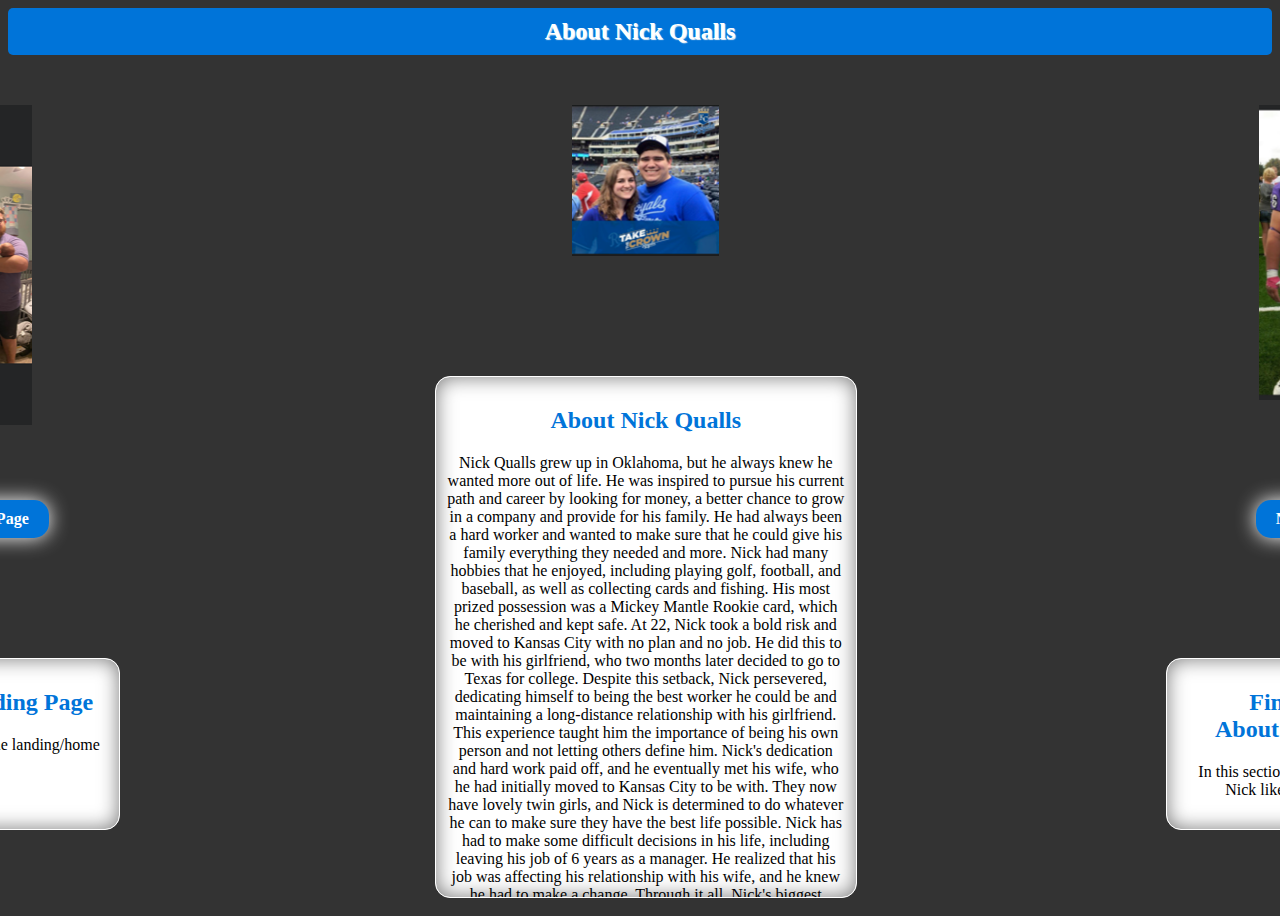
==== about.html @ b586852a "Module 6.3 Assignment deliverables" ====
<html>
	<head>
		<title>About Nick</title> 
		<link href="style.css" type="text/css" rel="stylesheet" />
	</head>
	<body> 
		<h1>About Nick Qualls</h1>
		<div class="image-container"> 
			<div id="about">
				<img src="babies.png" alt="Nick with Dad, Brother, and Baby Girls" title="Nick with Dad, Brother, and Baby Girls" />
				<li><a href="index.html">Landing/Home Page</a></li>
				<div id="box">
                    <p><h2>Nick Qualls Landing Page</h2>
                    This will take you back to the landing/home page. 
					</p>
				</div>
			</div>
			<div id="expectation">
				<img src="wife_and_nick.png" alt="Nick Qualls and Kylie" title="Nick with his wife at the Royals game" />
				<div id="box4">
					<p><h2>About Nick Qualls</h2>Nick Qualls grew up in Oklahoma, but he always knew he wanted more out of life. He was inspired to pursue his current path and career by looking for money, a better chance to grow in a company and provide for his family. He had always been a hard worker and wanted to make sure that he could give his family everything they needed and more.
Nick had many hobbies that he enjoyed, including playing golf, football, and baseball, as well as collecting cards and fishing. His most prized possession was a Mickey Mantle Rookie card, which he cherished and kept safe.
At 22, Nick took a bold risk and moved to Kansas City with no plan and no job. He did this to be with his girlfriend, who two months later decided to go to Texas for college. Despite this setback, Nick persevered, dedicating himself to being the best worker he could be and maintaining a long-distance relationship with his girlfriend. This experience taught him the importance of being his own person and not letting others define him.
Nick's dedication and hard work paid off, and he eventually met his wife, who he had initially moved to Kansas City to be with. They now have lovely twin girls, and Nick is determined to do whatever he can to make sure they have the best life possible.
Nick has had to make some difficult decisions in his life, including leaving his job of 6 years as a manager. He realized that his job was affecting his relationship with his wife, and he knew he had to make a change.
Through it all, Nick's biggest influence has been his dad, who taught him the importance of hard work, drive, and dedication. Nick watched his dad work as a door-to-door salesman, getting rejected time and time again, but never letting it get him down. He also saw how his dad supported their family and allowed his stepmom to work at home when there were 7 kids at home.
Nick's goal is to grow into a management role, not because of who he knows, but because of who he is. He wants to live his life with integrity and always do the right thing, just like his dad.
 </p>
				</div>
				
			</div>
			<div id="hobbies">
				<img src="football.png" alt="Nick Playing football" height=295px title="Nick after a football game" />
				<li><a href="hobbies.html">Nick's Hobbies</a></li>
				<div id="box1">
					<p><h2>Find Out More <br/>About Nick's Hobbies</h2>In this section you will learn about what <br/> Nick likes to do in his free-time</p>
                
           
				
			
			
		</div>
	</body>
</html>
---- style.css ----
body {
	background-color: #333333; 
}

h1 {
	text-align: center; 
	background-color: #0074D9; 
	color: #FFFFFF; 
	text-shadow: 1px 1px 1px #F5F5F5; 
	font-size: 24px; 
	border-radius: 5px; 
	padding: 10px;  
	
}

.image-container {
    display: flex;
    flex-direction: row;
    justify-content: center;
    text-align: center;
    margin-top: 50px; 
}

.image-container img {
    margin: 0 270px;
}

#about li {
    margin-top: 75px;
    list-style: none; 
}


#about a {
	color: #FFFFFF;
      display: inline-block; 
	background-color: #0074D9; 
	text-align: center; 
	text-decoration: none; 
	font-size: 16px; 
	font-weight: bold; 
	border-radius: 15px; 
	border: none; 
	cursor: pointer; 
	padding: 10px 20px; 
	-moz-box-shadow: 0 0 20px #FFFFFF; 
	-webkit-box-shadow:0 0 20px #FFFFFF; 
	box-shadow: 0 0 20px #FFFFFF;
}
 
#about a:hover {
	
}

#hobbies a {
	color: #FFFFFF;
      display: inline-block; 
	background-color: #0074D9; 
	text-align: center; 
	text-decoration: none; 
	font-size: 16px; 
	font-weight: bold; 
	border-radius: 15px; 
	border: none; 
	cursor: pointer; 
	padding: 10px 20px; 
	-moz-box-shadow: 0 0 20px #FFFFFF; 
	-webkit-box-shadow:0 0 20px #FFFFFF; 
	box-shadow: 0 0 20px #FFFFFF;
}
 
#hobbies a:hover {
	
}
#hobbies li {
	margin-top: 100px; 
	list-style: none; 
}

#hobbies a {
	color: #FFFFFF; 
}

.last-image {
    display: flex;
    flex-direction: column;
    align-items: center;
    justify-content: center;
}

h2 {
	color: #0074D9; 
}

h6 {
	color: #FFDC00; 
}

#box, #box1 {
	display: inline-block; 
	width: 300px; 
	height: 150px; 
	background-color: #FFFFFF;  
	border: 1px solid white; 
	padding: 10px; 
	margin: 10px; 
    margin-bottom: 0; 
	margin-top: 120px; 
	border-radius: 15px; 
	-moz-box-shadow: inset 0 0 20px #777777; 
	-webkit-box-shadow: inset 0 0 20px #777777; 
	box-shadow: inset 0 0 20px #777777; 
}

#box3 {
	display: inline-block; 
	width: 400px; 
	height: 200px;
	background-color: #FFFFFF;  
	border: 1px solid white; 
	padding: 10px; 
	margin: 10px; 
	margin-top: 120px; 
	border-radius: 15px; 
	-moz-box-shadow: inset 0 0 20px #777777; 
	-webkit-box-shadow: inset 0 0 20px #777777; 
	box-shadow: inset 0 0 20px #777777; 
 
}

#box4 {
    display: inline-block; 
	width: 400px; 
	height: 500px;
	background-color: #FFFFFF;  
	border: 1px solid white; 
	padding: 10px; 
	margin: 10px; 
	margin-top: 120px; 
	border-radius: 15px; 
	-moz-box-shadow: inset 0 0 20px #777777; 
	-webkit-box-shadow: inset 0 0 20px #777777; 
	box-shadow: inset 0 0 20px #777777; 
    overflow: scroll; 
}
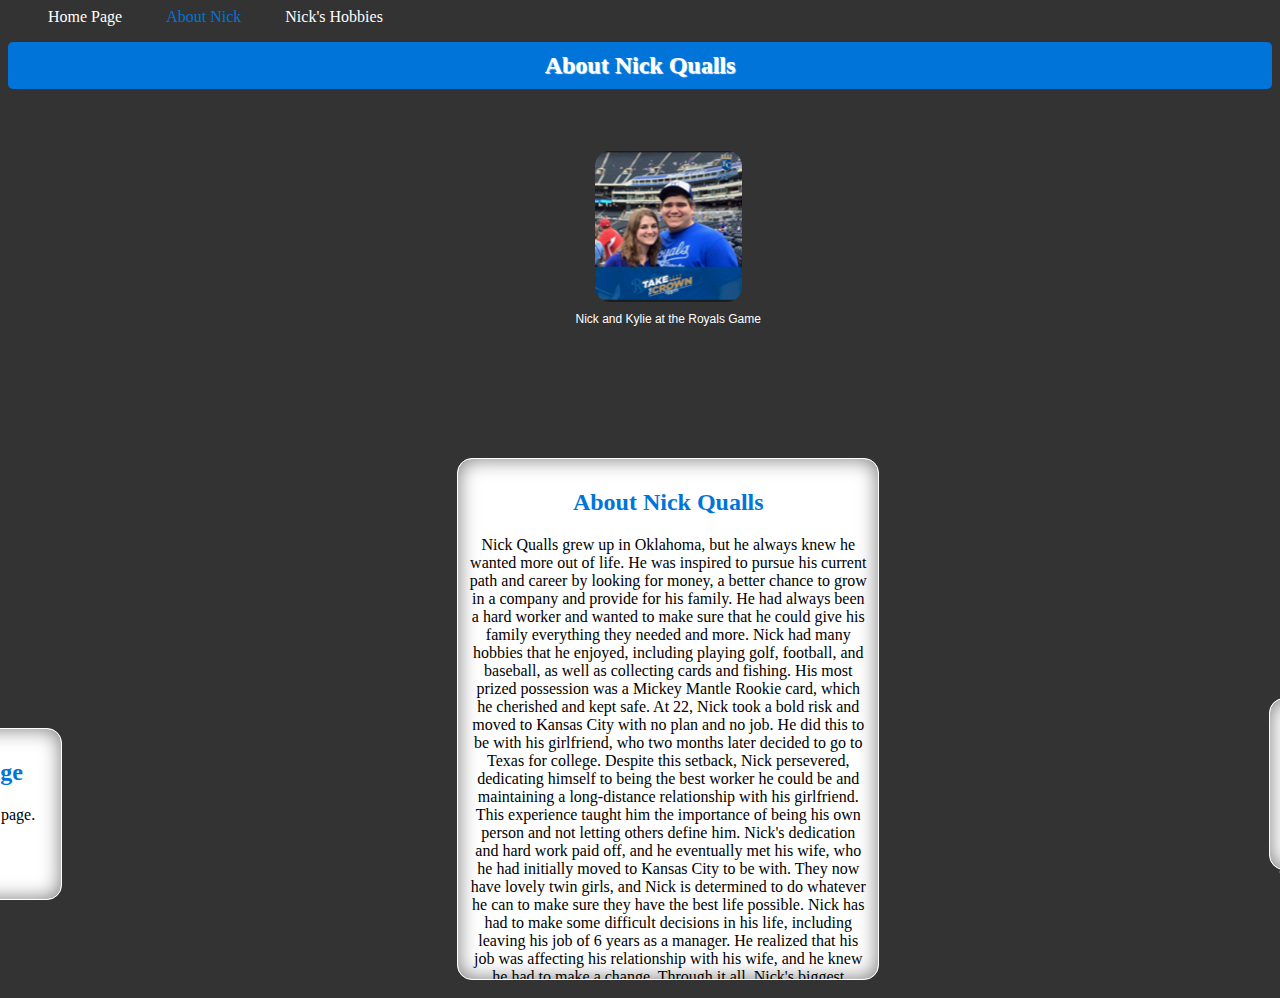
==== commit b3ca840d: "Adding updated files" ====
--- a/about.html
+++ b/about.html
@@ -4,19 +4,38 @@
 		<link href="style.css" type="text/css" rel="stylesheet" />
 	</head>
 	<body> 
+		<div id="page">
+			<header> 
+				<nav>
+					<ul> 
+						<li><a href="index.html"> Home Page</a></li>
+						<li><a href="about.html" class="current">About Nick</a></li>
+						<li><a href="hobbies.html">Nick's Hobbies</a></li>
+					</ul>
+				</nav>
+			</header>
+		</div>
 		<h1>About Nick Qualls</h1>
 		<div class="image-container"> 
 			<div id="about">
-				<img src="babies.png" alt="Nick with Dad, Brother, and Baby Girls" title="Nick with Dad, Brother, and Baby Girls" />
-				<li><a href="index.html">Landing/Home Page</a></li>
+				<figure> 
+					<img src="babies.png" alt="Nick with Dad, Brother, and Baby Girls" title="Nick with Dad, Brother, and Baby Girls" />
+					<br />
+					<figcaption>Nick's twin baby girls 2023</figcaption>
+				</figure>
+				<li><a href="index.html">Home Page</a></li>
 				<div id="box">
-                    <p><h2>Nick Qualls Landing Page</h2>
-                    This will take you back to the landing/home page. 
+                    <p><h2>Nick Qualls Home Page</h2>
+                    This will take you back to the home page. 
 					</p>
 				</div>
 			</div>
 			<div id="expectation">
-				<img src="wife_and_nick.png" alt="Nick Qualls and Kylie" title="Nick with his wife at the Royals game" />
+				<figure> 
+					<img src="wife_and_nick.png" alt="Nick Qualls and Kylie" title="Nick with his wife at the Royals game" />
+					<br />
+					<figcaption>Nick and Kylie at the Royals Game</figcaption>
+				</figure>
 				<div id="box4">
 					<p><h2>About Nick Qualls</h2>Nick Qualls grew up in Oklahoma, but he always knew he wanted more out of life. He was inspired to pursue his current path and career by looking for money, a better chance to grow in a company and provide for his family. He had always been a hard worker and wanted to make sure that he could give his family everything they needed and more.
 Nick had many hobbies that he enjoyed, including playing golf, football, and baseball, as well as collecting cards and fishing. His most prized possession was a Mickey Mantle Rookie card, which he cherished and kept safe.
@@ -30,7 +49,11 @@
 				
 			</div>
 			<div id="hobbies">
-				<img src="football.png" alt="Nick Playing football" height=295px title="Nick after a football game" />
+				<figure> 
+					<img src="football.png" alt="Nick Playing football" height=295px title="Nick after a football game" />
+					<br />
+					<figcaption>Nick playing football in college</figcaption>
+				</figure>
 				<li><a href="hobbies.html">Nick's Hobbies</a></li>
 				<div id="box1">
 					<p><h2>Find Out More <br/>About Nick's Hobbies</h2>In this section you will learn about what <br/> Nick likes to do in his free-time</p>
@@ -38,7 +61,7 @@
            
 				
 			
-			
+		<footer>Joel Avery, CSD-340, bioSite Design</footer>	
 		</div>
 	</body>
 </html>--- a/style.css
+++ b/style.css
@@ -19,10 +19,12 @@
     justify-content: center;
     text-align: center;
     margin-top: 50px; 
+    margin-left: 20px; 
 }
 
 .image-container img {
     margin: 0 270px;
+    border-radius: 15px; 
 }
 
 #about li {
@@ -49,7 +51,11 @@
 }
  
 #about a:hover {
-	
+	transform: scale(1.2); 
+}
+
+#about {
+	margin-left: 25px; 
 }
 
 #hobbies a {
@@ -67,13 +73,14 @@
 	-moz-box-shadow: 0 0 20px #FFFFFF; 
 	-webkit-box-shadow:0 0 20px #FFFFFF; 
 	box-shadow: 0 0 20px #FFFFFF;
+	margin-top: 15px; 
 }
  
 #hobbies a:hover {
-	
+	transform: scale(1.2); 
 }
 #hobbies li {
-	margin-top: 100px; 
+	margin-top: 75px; 
 	list-style: none; 
 }
 
@@ -96,7 +103,7 @@
 	color: #FFDC00; 
 }
 
-#box, #box1 {
+#box{
 	display: inline-block; 
 	width: 300px; 
 	height: 150px; 
@@ -111,6 +118,23 @@
 	-webkit-box-shadow: inset 0 0 20px #777777; 
 	box-shadow: inset 0 0 20px #777777; 
 }
+
+#box1 {
+	display: inline-block; 
+	width: 300px; 
+	height: 150px; 
+	background-color: #FFFFFF;  
+	border: 1px solid white; 
+	padding: 10px; 
+	margin: 10px; 
+      margin-bottom: 0; 
+	margin-top: 100px; 
+	border-radius: 15px; 
+	-moz-box-shadow: inset 0 0 20px #777777; 
+	-webkit-box-shadow: inset 0 0 20px #777777; 
+	box-shadow: inset 0 0 20px #777777; 
+}
+
 
 #box3 {
 	display: inline-block; 
@@ -144,6 +168,40 @@
     overflow: scroll; 
 }
 
-
-
-
+#page a {
+	color: white; 
+	text-decoration: none;  
+}
+
+nav li { 
+	margin-right:40px;  
+	justify-content: center; 
+	display: inline-block; 
+}
+
+#page a.current {
+	color: #0074D9; 
+}
+
+nav li a:hover {
+	font-size: 24px; 
+}
+
+figure {
+	font-family: Arial, sans-serif; 
+	color: white;   
+	font-size: 12px; 
+}
+
+figcaption {
+	margin-top: 10px;
+	text-align: center;
+}
+
+footer {
+	margin-top: 20px; 
+	text-align: left; 
+	color: white; 
+}
+
+
